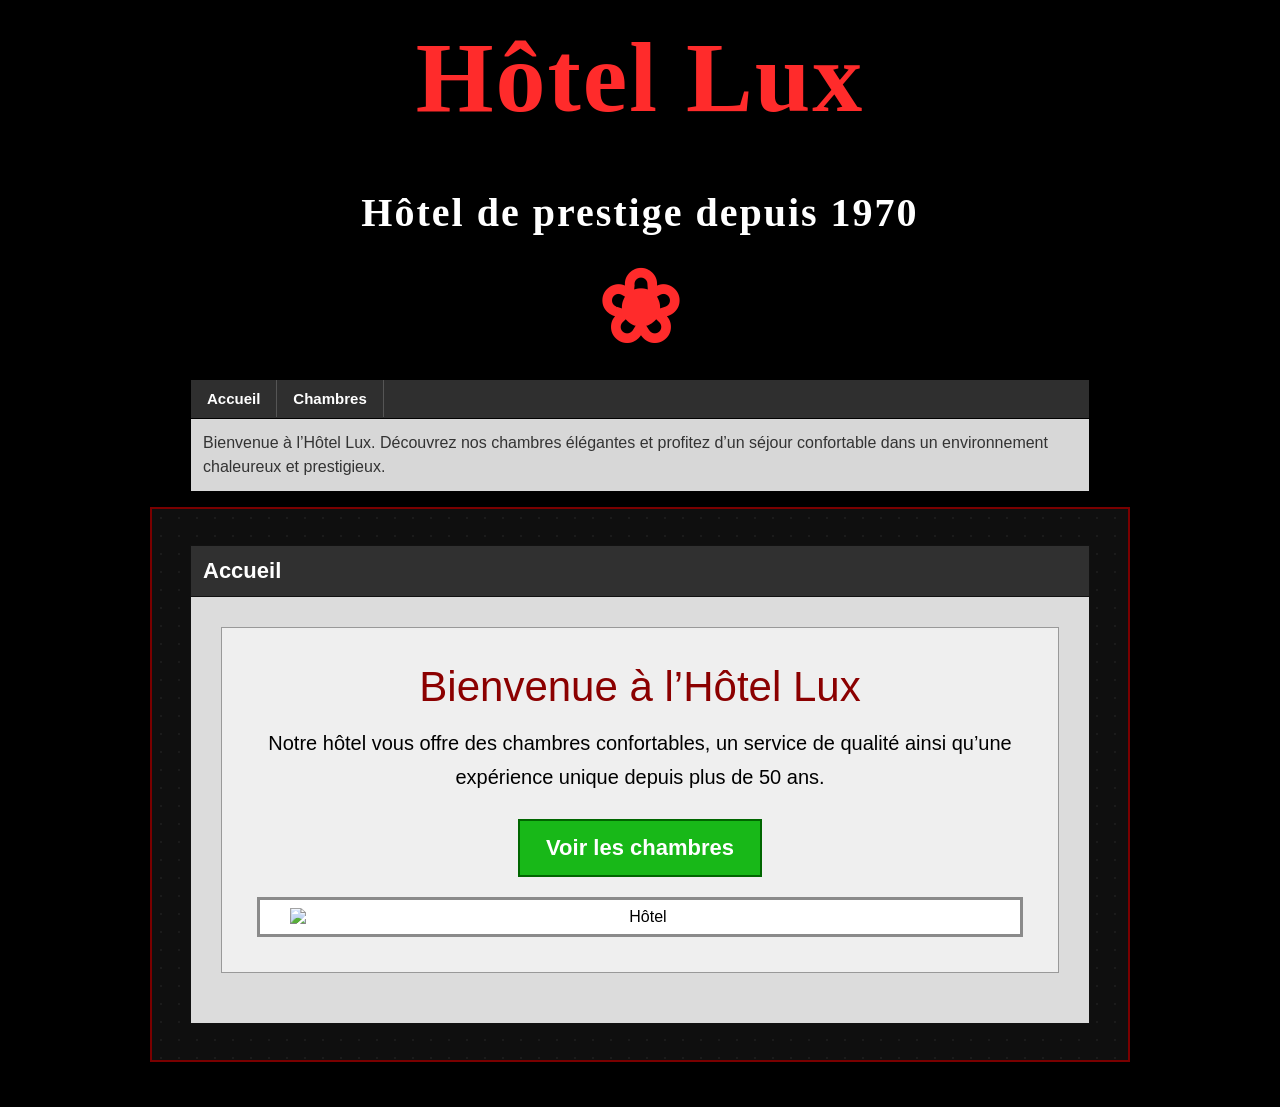
==== index.html @ c7e7b9c8 "Ajout des pages HTMLs" ====
<!DOCTYPE html>
<html lang="fr">

<head>

<meta charset="UTF-8">

<meta name="viewport" content="width=device-width, initial-scale=1.0">

<title>Accueil - Hôtel Lux</title>

<style>

*{
    margin:0;
    padding:0;
    box-sizing:border-box;
}

body{

    font-family:Tahoma, Arial, sans-serif;

    background-color:#000000;

    color:white;
}

.haut-page{

    width:900px;

    margin:20px auto 0 auto;
}

.logo{

    text-align:center;

    color:#ff2b2b;

    font-size:100px;

    font-family:"Brush Script MT", cursive;

    font-weight:bold;

    margin-bottom:12px;

    letter-spacing:2px;
}

.barre-navigation{

    background:#2f2f2f;

    border:1px solid #000000;

    height:40px;
}

.barre-navigation ul{

    list-style:none;

    display:flex;
}

.barre-navigation li{

    padding:10px 16px;

    border-right:1px solid #555;

    font-weight:bold;

    font-size:15px;

    cursor:pointer;

    transition:0.15s;
}

.barre-navigation li:hover{

    background:#3b3b3b;
}

.barre-navigation a{

    color:white;

    text-decoration:none;
}

.description{

    width:900px;

    margin:auto;

    background:#d7d7d7;

    color:#333;

    padding:12px;

    border-left:1px solid #000;
    border-right:1px solid #000;
    border-bottom:1px solid #000;

    font-size:16px;

    line-height:1.5;
}

.cadre-exterieur{

    height:100%;

    width:980px;

    margin:15px auto;

    border:2px solid #7a0000;

    padding:18px;

    background-color:#0f0f0f;

    background-image:
    radial-gradient(
    rgba(255,255,255,0.05) 1px,
    transparent 1px
    );

    background-size:18px 18px;
}

.conteneur{

    width:900px;

    margin:18px auto;
}

.boite{

    background:#dcdcdc;

    border:1px solid #111;
}

.entete-boite{

    background:#303030;

    color:white;

    padding:12px;

    font-size:22px;

    font-weight:bold;

    border-bottom:1px solid #111;
}

.contenu{

    padding:30px;

    color:black;

    text-align:center;
}

.carte-accueil{

    background:#efefef;

    border:1px solid #999;

    padding:35px;

    margin-bottom:20px;
}

.titre-bienvenue{

    font-size:42px;

    margin-bottom:15px;

    color:#8b0000;
}

.texte-bienvenue{

    font-size:20px;

    line-height:1.7;

    margin-bottom:25px;
}

.boutons{

    display:flex;

    justify-content:center;

    gap:20px;

    flex-wrap:wrap;
}

.bouton-navigation{

    background:#18b818;

    border:2px solid #006600;

    color:white;

    padding:14px 26px;

    font-size:22px;

    font-weight:bold;

    text-decoration:none;

    transition:0.15s;
}

.bouton-navigation:hover{

    filter:brightness(1.08);
}

.image-hotel{

    margin-top:20px;

    border:3px solid #8a8a8a;

    padding:8px;

    background:white;
}

.image-hotel img{

    width:100%;

    max-width:700px;

    display:block;

    margin:auto;
}

.bas-page{

    height:30px;
}

</style>

</head>

<body>

<div class="haut-page">

    <div class="logo">
        Hôtel Lux <br>

        <span style="color:white; font-size:40px;">
            Hôtel de prestige depuis 1970
        </span>

        <br>

        ❀

    </div>

    <div class="barre-navigation">

        <ul>

            <li>
                <a href="index.html">
                    Accueil
                </a>
            </li>

            <li>
                <a href="salles.html">
                    Chambres
                </a>
            </li>

        </ul>

    </div>

</div>

<div class="description">

    Bienvenue à l’Hôtel Lux. Découvrez nos chambres élégantes et profitez d’un séjour confortable dans un environnement chaleureux et prestigieux.

</div>

<div class="cadre-exterieur">

<div class="conteneur">

    <div class="boite">

        <div class="entete-boite">
            Accueil
        </div>

        <div class="contenu">

            <div class="carte-accueil">

                <div class="titre-bienvenue">
                    Bienvenue à l’Hôtel Lux
                </div>

                <div class="texte-bienvenue">

                    Notre hôtel vous offre des chambres confortables, un service de qualité ainsi qu’une expérience unique depuis plus de 50 ans.

                </div>

                <div class="boutons">

                    <a
                    href="salles.html"
                    class="bouton-navigation">

                        Voir les chambres

                    </a>

                </div>

                <div class="image-hotel">

                    <img
                    src="https://images.unsplash.com/photo-1566073771259-6a8506099945?q=80&w=1400&auto=format&fit=crop"
                    alt="Hôtel">

                </div>

            </div>

        </div>

    </div>

</div>

</div>

<div class="bas-page"></div>

</body>

</html>
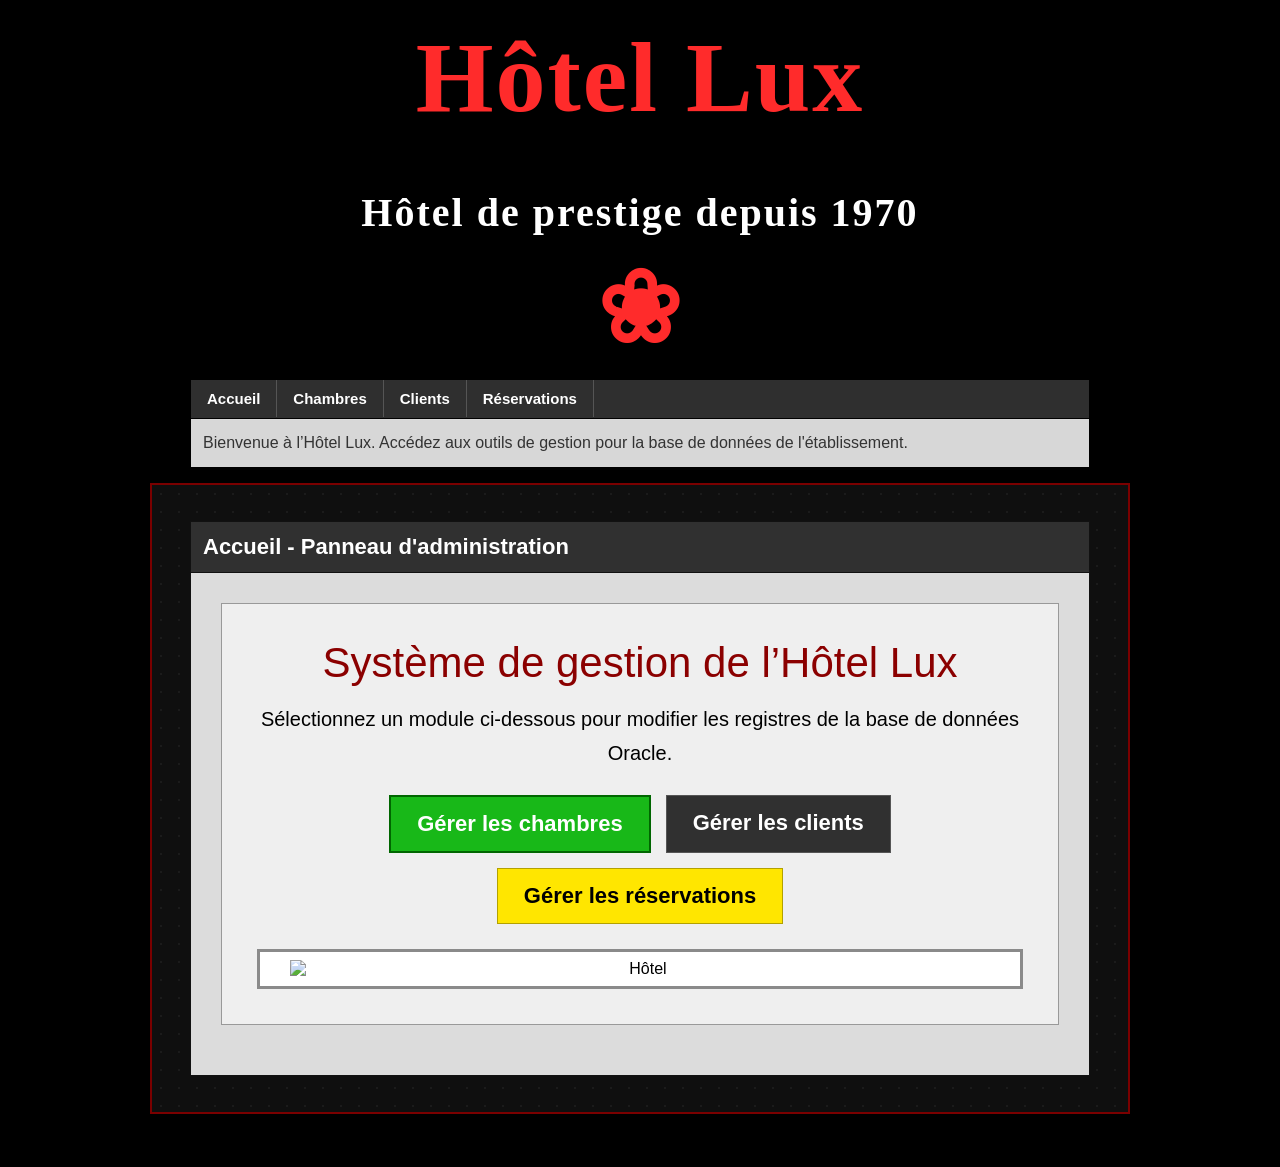
==== commit 8be97738: "Modification MAJEUR de tout les fichier JS et les fichier HTML. Revamp totale et test avec les API." ====
--- a/index.html
+++ b/index.html
@@ -1,376 +1,72 @@
 <!DOCTYPE html>
 <html lang="fr">
-
 <head>
-
-<meta charset="UTF-8">
-
-<meta name="viewport" content="width=device-width, initial-scale=1.0">
-
-<title>Accueil - Hôtel Lux</title>
-
-<style>
-
-*{
-    margin:0;
-    padding:0;
-    box-sizing:border-box;
-}
-
-body{
-
-    font-family:Tahoma, Arial, sans-serif;
-
-    background-color:#000000;
-
-    color:white;
-}
-
-.haut-page{
-
-    width:900px;
-
-    margin:20px auto 0 auto;
-}
-
-.logo{
-
-    text-align:center;
-
-    color:#ff2b2b;
-
-    font-size:100px;
-
-    font-family:"Brush Script MT", cursive;
-
-    font-weight:bold;
-
-    margin-bottom:12px;
-
-    letter-spacing:2px;
-}
-
-.barre-navigation{
-
-    background:#2f2f2f;
-
-    border:1px solid #000000;
-
-    height:40px;
-}
-
-.barre-navigation ul{
-
-    list-style:none;
-
-    display:flex;
-}
-
-.barre-navigation li{
-
-    padding:10px 16px;
-
-    border-right:1px solid #555;
-
-    font-weight:bold;
-
-    font-size:15px;
-
-    cursor:pointer;
-
-    transition:0.15s;
-}
-
-.barre-navigation li:hover{
-
-    background:#3b3b3b;
-}
-
-.barre-navigation a{
-
-    color:white;
-
-    text-decoration:none;
-}
-
-.description{
-
-    width:900px;
-
-    margin:auto;
-
-    background:#d7d7d7;
-
-    color:#333;
-
-    padding:12px;
-
-    border-left:1px solid #000;
-    border-right:1px solid #000;
-    border-bottom:1px solid #000;
-
-    font-size:16px;
-
-    line-height:1.5;
-}
-
-.cadre-exterieur{
-
-    height:100%;
-
-    width:980px;
-
-    margin:15px auto;
-
-    border:2px solid #7a0000;
-
-    padding:18px;
-
-    background-color:#0f0f0f;
-
-    background-image:
-    radial-gradient(
-    rgba(255,255,255,0.05) 1px,
-    transparent 1px
-    );
-
-    background-size:18px 18px;
-}
-
-.conteneur{
-
-    width:900px;
-
-    margin:18px auto;
-}
-
-.boite{
-
-    background:#dcdcdc;
-
-    border:1px solid #111;
-}
-
-.entete-boite{
-
-    background:#303030;
-
-    color:white;
-
-    padding:12px;
-
-    font-size:22px;
-
-    font-weight:bold;
-
-    border-bottom:1px solid #111;
-}
-
-.contenu{
-
-    padding:30px;
-
-    color:black;
-
-    text-align:center;
-}
-
-.carte-accueil{
-
-    background:#efefef;
-
-    border:1px solid #999;
-
-    padding:35px;
-
-    margin-bottom:20px;
-}
-
-.titre-bienvenue{
-
-    font-size:42px;
-
-    margin-bottom:15px;
-
-    color:#8b0000;
-}
-
-.texte-bienvenue{
-
-    font-size:20px;
-
-    line-height:1.7;
-
-    margin-bottom:25px;
-}
-
-.boutons{
-
-    display:flex;
-
-    justify-content:center;
-
-    gap:20px;
-
-    flex-wrap:wrap;
-}
-
-.bouton-navigation{
-
-    background:#18b818;
-
-    border:2px solid #006600;
-
-    color:white;
-
-    padding:14px 26px;
-
-    font-size:22px;
-
-    font-weight:bold;
-
-    text-decoration:none;
-
-    transition:0.15s;
-}
-
-.bouton-navigation:hover{
-
-    filter:brightness(1.08);
-}
-
-.image-hotel{
-
-    margin-top:20px;
-
-    border:3px solid #8a8a8a;
-
-    padding:8px;
-
-    background:white;
-}
-
-.image-hotel img{
-
-    width:100%;
-
-    max-width:700px;
-
-    display:block;
-
-    margin:auto;
-}
-
-.bas-page{
-
-    height:30px;
-}
-
-</style>
-
+    <meta charset="UTF-8">
+    <meta name="viewport" content="width=device-width, initial-scale=1.0">
+    <title>Accueil - Hôtel Lux</title>
+    <link rel="stylesheet" href="css/style.css">
 </head>
-
-<body>
+<body id="index-page">
 
 <div class="haut-page">
-
     <div class="logo">
         Hôtel Lux <br>
-
         <span style="color:white; font-size:40px;">
             Hôtel de prestige depuis 1970
         </span>
-
         <br>
-
         ❀
-
     </div>
-
+    
     <div class="barre-navigation">
-
         <ul>
-
-            <li>
-                <a href="index.html">
-                    Accueil
-                </a>
-            </li>
-
-            <li>
-                <a href="salles.html">
-                    Chambres
-                </a>
-            </li>
-
+            <li><a href="index.html">Accueil</a></li>
+            <li><a href="salles.html">Chambres</a></li>
+            <li><a href="clients.html">Clients</a></li>
+            <li><a href="reservations.html">Réservations</a></li>
         </ul>
-
     </div>
-
 </div>
 
 <div class="description">
-
-    Bienvenue à l’Hôtel Lux. Découvrez nos chambres élégantes et profitez d’un séjour confortable dans un environnement chaleureux et prestigieux.
-
+    Bienvenue à l’Hôtel Lux. Accédez aux outils de gestion pour la base de données de l'établissement.
 </div>
 
 <div class="cadre-exterieur">
-
-<div class="conteneur">
-
-    <div class="boite">
-
-        <div class="entete-boite">
-            Accueil
+    <div class="conteneur">
+        <div class="boite">
+            <div class="entete-boite">
+                Accueil - Panneau d'administration
+            </div>
+            <div class="contenu">
+                <div class="carte-accueil">
+                    <div class="titre-bienvenue">
+                        Système de gestion de l’Hôtel Lux
+                    </div>
+                    <div class="texte-bienvenue">
+                        Sélectionnez un module ci-dessous pour modifier les registres de la base de données Oracle.
+                    </div>
+                    
+                    <div class="boutons" style="display: flex; justify-content: center; gap: 15px; flex-wrap: wrap;">
+                        <a href="salles.html" class="bouton-navigation">
+                            Gérer les chambres
+                        </a>
+                        <a href="clients.html" class="bouton-navigation" style="background: #303030; border: 1px solid #555;">
+                            Gérer les clients
+                        </a>
+                        <a href="reservations.html" class="bouton-navigation" style="background: #ffe600; color: black; border: 1px solid #b3a100; font-weight: bold;">
+                            Gérer les réservations
+                        </a>
+                    </div>
+                    
+                    <div class="image-hotel" style="margin-top: 25px;">
+                        <img src="https://images.unsplash.com/photo-1566073771259-6a8506099945?q=80&w=1400&auto=format&fit=crop" alt="Hôtel">
+                    </div>
+                </div>
+            </div>
         </div>
-
-        <div class="contenu">
-
-            <div class="carte-accueil">
-
-                <div class="titre-bienvenue">
-                    Bienvenue à l’Hôtel Lux
-                </div>
-
-                <div class="texte-bienvenue">
-
-                    Notre hôtel vous offre des chambres confortables, un service de qualité ainsi qu’une expérience unique depuis plus de 50 ans.
-
-                </div>
-
-                <div class="boutons">
-
-                    <a
-                    href="salles.html"
-                    class="bouton-navigation">
-
-                        Voir les chambres
-
-                    </a>
-
-                </div>
-
-                <div class="image-hotel">
-
-                    <img
-                    src="https://images.unsplash.com/photo-1566073771259-6a8506099945?q=80&w=1400&auto=format&fit=crop"
-                    alt="Hôtel">
-
-                </div>
-
-            </div>
-
-        </div>
-
     </div>
-
 </div>
-
-</div>
-
 <div class="bas-page"></div>
-
 </body>
-
 </html>
--- a/css/style.css
+++ b/css/style.css
@@ -0,0 +1,724 @@
+/* STYLES DE LA PAGE CLIENT (Hôtel Lux) */
+#client-page * {
+    margin: 0;
+    padding: 0;
+    box-sizing: border-box;
+}
+
+#client-page {
+    font-family: Tahoma, Arial, sans-serif;
+    background-color: #000000;
+    color: white;
+}
+
+#client-page .haut-page {
+    width: 900px;
+    margin: 20px auto 0 auto;
+}
+
+#client-page .logo {
+    text-align: center;
+    color: #ff2b2b;
+    font-size: 100px;
+    font-family: "Brush Script MT", cursive;
+    font-weight: bold;
+    margin-bottom: 12px;
+}
+
+#client-page .barre-navigation {
+    background: #2f2f2f;
+    border: 1px solid #000000;
+    height: 40px;
+}
+
+#client-page .barre-navigation ul {
+    list-style: none;
+    display: flex;
+}
+
+#client-page .barre-navigation li {
+    padding: 10px 16px;
+    border-right: 1px solid #555;
+    font-weight: bold;
+    font-size: 15px;
+}
+
+#client-page .barre-navigation li:hover {
+    background: #3b3b3b;
+}
+
+#client-page .barre-navigation a {
+    color: white;
+    text-decoration: none;
+}
+
+#client-page .description {
+    width: 900px;
+    margin: auto;
+    background: #d7d7d7;
+    color: #333;
+    padding: 12px;
+    border-left: 1px solid #000;
+    border-right: 1px solid #000;
+    border-bottom: 1px solid #000;
+    font-size: 16px;
+    line-height: 1.5;
+}
+
+#client-page .cadre-exterieur {
+    width: 980px;
+    margin: 15px auto;
+    border: 2px solid #7a0000;
+    padding: 18px;
+    background-color: #0f0f0f;
+    background-image: radial-gradient(rgba(255,255,255,0.05) 1px, transparent 1px);
+    background-size: 18px 18px;
+}
+
+#client-page .conteneur {
+    width: 900px;
+    margin: 18px auto;
+}
+
+#client-page .boite {
+    background: #dcdcdc;
+    border: 1px solid #111;
+}
+
+#client-page .entete-boite {
+    background: #303030;
+    color: white;
+    padding: 12px;
+    font-size: 22px;
+    font-weight: bold;
+    border-bottom: 1px solid #111;
+}
+
+#client-page .contenu {
+    padding: 20px;
+    color: black;
+}
+
+#client-page .zone-reservation {
+    background: white;
+    border: 3px solid #a020f0;
+    padding: 25px;
+    color: white;
+}
+
+#client-page .titre-haut {
+    color: #c05cff;
+    font-size: 42px;
+    font-family: "Brush Script MT", cursive;
+    margin-bottom: 8px;
+}
+
+#client-page .ligne-point {
+    border-bottom: 3px dotted #c05cff;
+    margin-bottom: 18px;
+}
+
+#client-page .titre-centre {
+    text-align: center;
+    color: #c05cff;
+    font-size: 38px;
+    font-family: "Brush Script MT", cursive;
+    margin-bottom: 18px;
+}
+
+#client-page .reservation-id {
+    color: #e6b3ff;
+    font-size: 34px;
+    font-family: "Comic Sans MS", cursive;
+    margin-bottom: 20px;
+}
+
+#client-page .numero {
+    color: #ffffff;
+    font-weight: bold;
+}
+
+#client-page .chambre {
+    color: #e0e0e0;
+    font-size: 30px;
+    font-family: "Comic Sans MS", cursive;
+    margin-bottom: 25px;
+}
+
+#client-page .dates {
+    color: #ff66cc;
+    font-size: 32px;
+    font-family: "Comic Sans MS", cursive;
+    margin-bottom: 30px;
+}
+
+#client-page .zone-bouton {
+    text-align: right;
+}
+
+#client-page .bouton-annuler {
+    background: none;
+    border: 4px solid #ff0055;
+    color: #ff0055;
+    padding: 4px 18px;
+    font-size: 36px;
+    font-family: "Brush Script MT", cursive;
+    cursor: pointer;
+}
+
+#client-page .bouton-annuler:hover {
+    background: #ff0055;
+    color: white;
+}
+
+#client-page .bas-page {
+    height: 30px;
+}
+
+
+/*STYLES DE LA PAGE ACCUEIL/Index (Hôtel Lux)*/
+
+#index-page * {
+    margin: 0;
+    padding: 0;
+    box-sizing: border-box;
+}
+
+#index-page {
+    font-family: Tahoma, Arial, sans-serif;
+    background-color: #000000;
+    color: white;
+}
+
+#index-page .haut-page {
+    width: 900px;
+    margin: 20px auto 0 auto;
+}
+
+#index-page .logo {
+    text-align: center;
+    color: #ff2b2b;
+    font-size: 100px;
+    font-family: "Brush Script MT", cursive;
+    font-weight: bold;
+    margin-bottom: 12px;
+    letter-spacing: 2px;
+}
+
+#index-page .barre-navigation {
+    background: #2f2f2f;
+    border: 1px solid #000000;
+    height: 40px;
+}
+
+#index-page .barre-navigation ul {
+    list-style: none;
+    display: flex;
+}
+
+#index-page .barre-navigation li {
+    padding: 10px 16px;
+    border-right: 1px solid #555;
+    font-weight: bold;
+    font-size: 15px;
+    cursor: pointer;
+    transition: 0.15s;
+}
+
+#index-page .barre-navigation li:hover {
+    background: #3b3b3b;
+}
+
+#index-page .barre-navigation a {
+    color: white;
+    text-decoration: none;
+}
+
+#index-page .description {
+    width: 900px;
+    margin: auto;
+    background: #d7d7d7;
+    color: #333;
+    padding: 12px;
+    border-left: 1px solid #000;
+    border-right: 1px solid #000;
+    border-bottom: 1px solid #000;
+    font-size: 16px;
+    line-height: 1.5;
+}
+
+#index-page .cadre-exterieur {
+    height: 100%;
+    width: 980px;
+    margin: 15px auto;
+    border: 2px solid #7a0000;
+    padding: 18px;
+    background-color: #0f0f0f;
+    background-image: radial-gradient(rgba(255,255,255,0.05) 1px, transparent 1px);
+    background-size: 18px 18px;
+}
+
+#index-page .conteneur {
+    width: 900px;
+    margin: 18px auto;
+}
+
+#index-page .boite {
+    background: #dcdcdc;
+    border: 1px solid #111;
+}
+
+#index-page .entete-boite {
+    background: #303030;
+    color: white;
+    padding: 12px;
+    font-size: 22px;
+    font-weight: bold;
+    border-bottom: 1px solid #111;
+}
+
+#index-page .contenu {
+    padding: 30px;
+    color: black;
+    text-align: center;
+}
+
+#index-page .carte-accueil {
+    background: #efefef;
+    border: 1px solid #999;
+    padding: 35px;
+    margin-bottom: 20px;
+}
+
+#index-page .titre-bienvenue {
+    font-size: 42px;
+    margin-bottom: 15px;
+    color: #8b0000;
+}
+
+#index-page .texte-bienvenue {
+    font-size: 20px;
+    line-height: 1.7;
+    margin-bottom: 25px;
+}
+
+#index-page .boutons {
+    display: flex;
+    justify-content: center;
+    gap: 20px;
+    flex-wrap: wrap;
+}
+
+#index-page .bouton-navigation {
+    background: #18b818;
+    border: 2px solid #006600;
+    color: white;
+    padding: 14px 26px;
+    font-size: 22px;
+    font-weight: bold;
+    text-decoration: none;
+    transition: 0.15s;
+}
+
+#index-page .bouton-navigation:hover {
+    filter: brightness(1.08);
+}
+
+#index-page .image-hotel {
+    margin-top: 20px;
+    border: 3px solid #8a8a8a;
+    padding: 8px;
+    background: white;
+}
+
+#index-page .image-hotel img {
+    width: 100%;
+    max-width: 700px;
+    display: block;
+    margin: auto;
+}
+
+#index-page .bas-page {
+    height: 30px;
+}
+
+
+/*STYLES DE LA PAGE SALLES / CHAMBRES (Hôtel Lux)*/
+
+#salle-page * {
+    margin: 0;
+    padding: 0;
+    box-sizing: border-box;
+}
+
+#salle-page {
+    font-family: Tahoma, Arial, sans-serif;
+    background-color: #000000;
+    color: white;
+}
+
+#salle-page .haut-page {
+    width: 900px;
+    margin: 20px auto 0 auto;
+}
+
+#salle-page .logo {
+    text-align: center;
+    color: #ff2b2b;
+    font-size: 100px;
+    font-family: "Brush Script MT", cursive;
+    font-weight: bold;
+    margin-bottom: 12px;
+    letter-spacing: 2px;
+}
+
+#salle-page .barre-navigation {
+    background: #2f2f2f;
+    border: 1px solid #000000;
+    height: 40px;
+}
+
+#salle-page .barre-navigation ul {
+    list-style: none;
+    display: flex;
+}
+
+#salle-page .barre-navigation li {
+    padding: 10px 16px;
+    border-right: 1px solid #555;
+    font-weight: bold;
+    font-size: 15px;
+    cursor: pointer;
+    transition: 0.15s;
+}
+
+#salle-page .barre-navigation li:hover {
+    background: #3b3b3b;
+}
+
+#salle-page .barre-navigation a {
+    color: white;
+    text-decoration: none;
+}
+
+#salle-page .description {
+    width: 900px;
+    margin: auto;
+    background: #d7d7d7;
+    color: #333;
+    padding: 12px;
+    border-left: 1px solid #000;
+    border-right: 1px solid #000;
+    border-bottom: 1px solid #000;
+    font-size: 16px;
+    line-height: 1.5;
+}
+
+#salle-page .cadre-exterieur {
+    height: 100%;
+    width: 980px;
+    margin: 15px auto;
+    border: 2px solid #7a0000;
+    padding: 18px;
+    background-color: #0f0f0f;
+    background-image: radial-gradient(rgba(255,255,255,0.05) 1px, transparent 1px);
+    background-size: 18px 18px;
+}
+
+#salle-page .conteneur {
+    width: 900px;
+    margin: 18px auto;
+}
+
+#salle-page .boite {
+    background: #dcdcdc;
+    border: 1px solid #111;
+}
+
+#salle-page .entete-boite {
+    background: #303030;
+    color: white;
+    padding: 12px;
+    font-size: 22px;
+    font-weight: bold;
+    border-bottom: 1px solid #111;
+}
+
+#salle-page .contenu {
+    padding: 5px;
+    color: black;
+}
+
+#salle-page table {
+    width: 100%;
+    border-collapse: collapse;
+}
+
+#salle-page tbody {
+    display: flex;
+    flex-direction: column;
+    gap: 14px;
+}
+
+#salle-page .chambre {
+    background: #efefef;
+    border: 1px solid #999;
+    padding: 18px;
+    display: flex;
+    justify-content: space-between;
+    align-items: center;
+    font-size: 20px;
+    font-weight: bold;
+    color: #111;
+}
+
+#salle-page .gauche-chambre {
+    display: flex;
+    align-items: center;
+}
+
+#salle-page .droite-chambre {
+    display: flex;
+    align-items: center;
+    gap: 16px;
+}
+
+#salle-page .bouton-reservation {
+    background: #18b818;
+    border: 1px solid #006600;
+    color: white;
+    padding: 8px 16px;
+    font-size: 18px;
+    font-weight: bold;
+    cursor: pointer;
+    text-decoration: none;
+}
+
+#salle-page .bouton-reservation:hover {
+    filter: brightness(1.08);
+}
+
+#salle-page .statut-libre {
+    color: green;
+}
+
+#salle-page .statut-occupe {
+    background: #b30000;
+    color: white;
+    padding: 6px 12px;
+    border: 2px solid #8a8a8a;
+    border-radius: 4px;
+    display: inline-flex;
+    align-items: center;
+    gap: 8px;
+    font-size: 18px;
+}
+
+#salle-page .statut-occupe::before {
+    content: "✖";
+    color: #ff4d4d;
+    font-size: 16px;
+    font-weight: bold;
+}
+
+#salle-page .bas-page {
+    height: 30px;
+}
+
+/*STYLES DE LA PAGE RÉSERVATION (Hôtel Lux)*/
+
+#reservation-page * {
+    margin: 0;
+    padding: 0;
+    box-sizing: border-box;
+}
+
+#reservation-page {
+    font-family: Tahoma, Arial, sans-serif;
+    background-color: #000000;
+    color: white;
+}
+
+#reservation-page .haut-page {
+    width: 900px;
+    margin: 20px auto 0 auto;
+}
+
+#reservation-page .logo {
+    text-align: center;
+    color: #ff2b2b;
+    font-size: 100px;
+    font-family: "Brush Script MT", cursive;
+    font-weight: bold;
+    margin-bottom: 12px;
+}
+
+#reservation-page .barre-navigation {
+    background: #2f2f2f;
+    border: 1px solid #000000;
+    height: 40px;
+}
+
+#reservation-page .barre-navigation ul {
+    list-style: none;
+    display: flex;
+}
+
+#reservation-page .barre-navigation li {
+    padding: 10px 16px;
+    border-right: 1px solid #555;
+    font-weight: bold;
+    font-size: 15px;
+}
+
+#reservation-page .barre-navigation li:hover {
+    background: #3b3b3b;
+}
+
+#reservation-page .barre-navigation a {
+    color: white;
+    text-decoration: none;
+}
+
+#reservation-page .description {
+    width: 900px;
+    margin: auto;
+    background: #d7d7d7;
+    color: #333;
+    padding: 12px;
+    border-left: 1px solid #000;
+    border-right: 1px solid #000;
+    border-bottom: 1px solid #000;
+    font-size: 16px;
+    line-height: 1.5;
+}
+
+#reservation-page .cadre-exterieur {
+    width: 980px;
+    margin: 15px auto;
+    border: 2px solid #7a0000;
+    padding: 18px;
+    background-color: #0f0f0f;
+    background-image: radial-gradient(rgba(255,255,255,0.05) 1px, transparent 1px);
+    background-size: 18px 18px;
+}
+
+#reservation-page .conteneur {
+    width: 900px;
+    margin: 18px auto;
+}
+
+#reservation-page .boite {
+    background: #dcdcdc;
+    border: 1px solid #111;
+}
+
+#reservation-page .entete-boite {
+    background: #303030;
+    color: white;
+    padding: 12px;
+    font-size: 22px;
+    font-weight: bold;
+    border-bottom: 1px solid #111;
+}
+
+#reservation-page .contenu {
+    padding: 20px;
+    color: black;
+}
+
+#reservation-page .zone-reservation {
+    background: #efefef;
+    border: 1px solid #999;
+    padding: 25px;
+}
+
+#reservation-page .titre-reservation {
+    color: #00aaff;
+    font-size: 42px;
+    font-family: "Brush Script MT", cursive;
+    margin-bottom: 8px;
+}
+
+#reservation-page .ligne-point {
+    border-bottom: 3px dotted #8bc5ff;
+    margin-bottom: 18px;
+}
+
+#reservation-page .sous-titre {
+    text-align: center;
+    color: #8bc5ff;
+    font-size: 40px;
+    font-family: "Brush Script MT", cursive;
+    margin-bottom: 18px;
+}
+
+#reservation-page .information {
+    color: #333;
+    font-size: 30px;
+    font-family: "Comic Sans MS", cursive;
+    margin-bottom: 30px;
+}
+
+#reservation-page .numero {
+    color: #7dc8ff;
+    font-weight: bold;
+}
+
+#reservation-page form {
+    display: flex;
+    flex-direction: column;
+    gap: 22px;
+}
+
+#reservation-page .champ {
+    display: flex;
+    justify-content: space-between;
+    align-items: center;
+}
+
+#reservation-page .champ label {
+    font-size: 26px;
+    font-family: "Comic Sans MS", cursive;
+    font-weight: bold;
+}
+
+#reservation-page .date-debut {
+    color: #00c853;
+}
+
+#reservation-page .date-fin {
+    color: #ff2b2b;
+}
+
+#reservation-page .champ input {
+    width: 200px;
+    padding: 10px;
+    border: 2px solid #666;
+    background: white;
+    font-size: 16px;
+}
+
+#reservation-page .zone-bouton {
+    text-align: right;
+    margin-top: 5px;
+}
+
+#reservation-page .bouton-confirmation {
+    background: none;
+    border: 4px solid #ffe600;
+    color: #ffe600;
+    padding: 4px 18px;
+    font-size: 38px;
+    font-family: "Brush Script MT", cursive;
+    cursor: pointer;
+}
+
+#reservation-page .bouton-confirmation:hover {
+    background: #ffe600;
+    color: black;
+}
+
+#reservation-page .bas-page {
+    height: 30px;
+}
